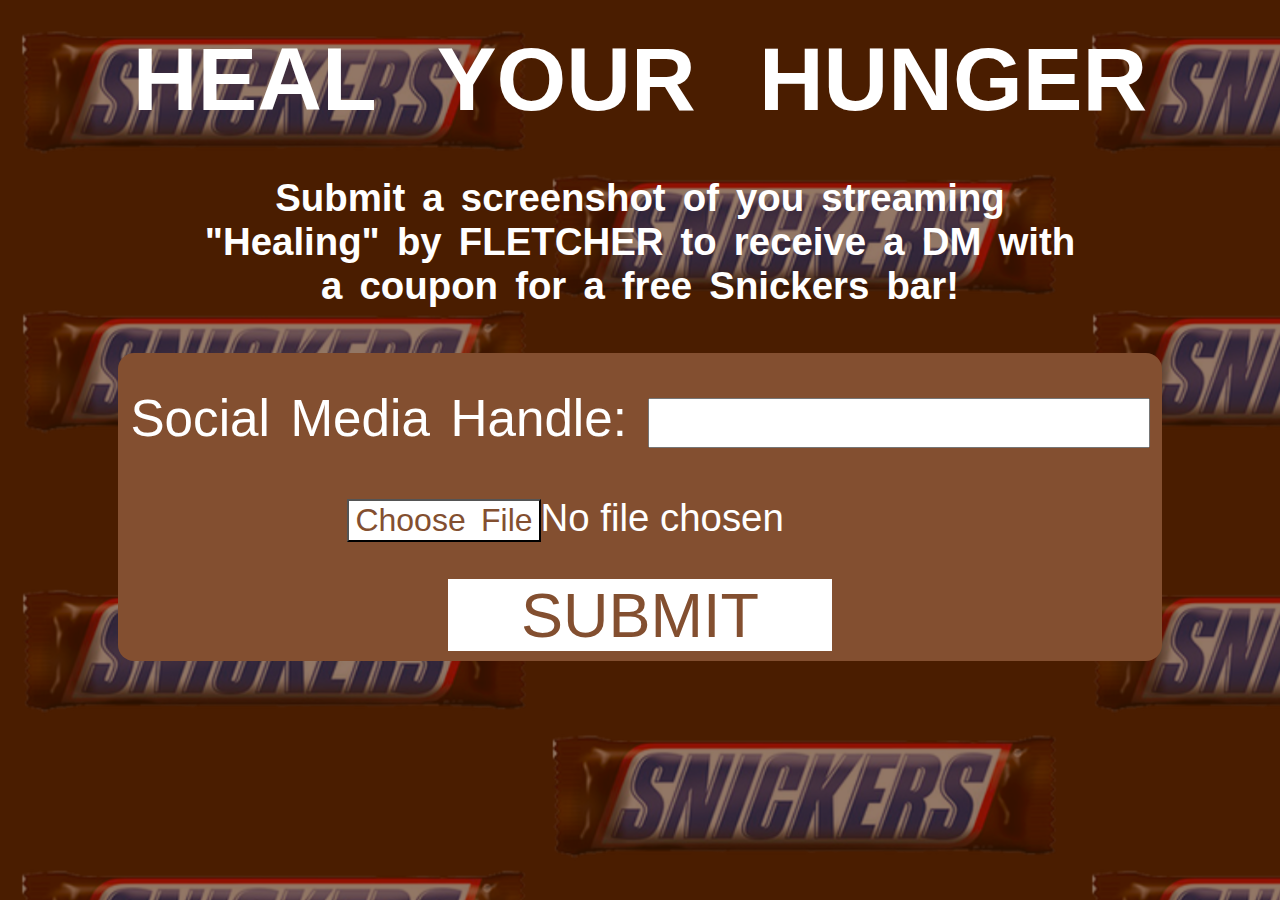
==== index.html @ 759a5b31 "Add files via upload" ====
<!DOCTYPE HTML>
<html>
    <head>
        <meta name="viewport" content="width=device-width, initial-scale=1.0 maximum-scale = 1.0, user-scalable = no">
        <link rel="stylesheet" href="style.css">
        <link rel="stylesheet" href="https://assets.tumblr.com/fonts/gibson/stylesheet.css?v=3">
        <script type="text/javascript" src="script.js"> </script>
        <title>FLETCHER x Snickers</title>
        <icon> </icon>
    </head>

    <body>
        <div class="wrappper">

        <div class="heading">
            <div class="title">
                <h1>HEAL YOUR HUNGER</h1>
            </div>
            <div class="instructions">
                <h2> Submit a screenshot of you streaming "Healing" by FLETCHER to receive a DM with a coupon for a free Snickers bar!</h2>
            </div>          
        <div id="form-main">
            <div id="form-div">
              <form class="montform" id="reused_form" enctype="multipart/form-data" >
                <p class="name"> Social Media Handle:
                    <input name="name" type="text" class="feedback-input" id="name" />
                </p>
            </br>
        </br>
                <p class="file">
                  <input name="image" type="file" id="file" class="feedback-input">
                </p>

            </br>
        </br>
                
                <div class="submit">
                    <a href="thanks.html" class="button1 block black" style="text-decoration: none;">SUBMIT</a>
                </div>
              </form>
                    
              </div>
          </div>
        </div>

        <div class="home">
                <div class="container">
                    <div class="photobanner">
                        <img class="first" src="snickers.png">
                        <img src="snickers.png">
                        <img src="snickers.png">
                    </div>
                </div>
        </div>

    </div>
    </body>
</html>
---- style.css ----
html body{
    margin: 0px;
    padding: 0px;
    background-color: #4a1d00;
    height:100%;
    width:100%
}

body{
   position:relative;
}
  
.wrapper{
    overflow-x:hidden;
}
.background{
    height: auto;
}

.home{
    height: auto;
    width: auto;
}

/* Photo Banner */
.container {
    width: 100vw;
    height: 100vh;
    overflow: hidden;
    background: transparent;
    z-index: 0 !important;
    position: relative;
}

.photobanner, .photobanner2 {
    width: 3550px;
    margin-bottom: 5px;
    font-size: 0;
}

.photobanner img, .photobanner2 img {
	margin-bottom: 10px;
	margin-right: 5px;
	height: 100%;
	width: 30%;
    opacity: 0.4;
}

.photobanner img  {
    -webkit-transition: all 0.5s ease;
    -moz-transition: all 0.5s ease;
    -o-transition: all 0.5s ease;
    -ms-transition: all 0.5s ease;
    transition: all 0.5s ease;
}
 


/*keyframe animations*/
.first {
    -webkit-animation: bannermove 30s linear infinite;
       -moz-animation: bannermove 30s linear infinite;
        -ms-animation: bannermove 30s linear infinite;
         -o-animation: bannermove 30s linear infinite;
            animation: bannermove 30s linear infinite;
}
 
@keyframes "bannermove" {
 0% {margin-left: 0px;}
 100% {margin-left: -2130px;}
}
 
@-moz-keyframes bannermove {
 0% {margin-left: 0px;}
 100% {margin-left: -2130px;}
}
 
@-webkit-keyframes "bannermove" {
 0% {margin-left: 0px;}
 100% {margin-left: -2130px;}
}
 
@-ms-keyframes "bannermove" {
 0% {margin-left: 0px;}
 100% {margin-left: -2130px;}
}
 
@-o-keyframes "bannermove" {
 0% {margin-left: 0px;}
 100% {margin-left: -2130px;}
}

.heading{
    z-index: 1;
    position: absolute;
    padding: 10px;
    left: 0; 
    right: 0; 
    margin-left: auto; 
    margin-right: auto; 
    margin-top: 2vh;
}

.name{
    margin-top:2vw;
}

h1{
    font-family: 'Gibson', sans-serif;
    color: white;
    margin: auto;
    text-align:center;
    font-size: 7vw;
}

label{
    font-family: 'Gibson', sans-serif;
    color: white;
    margin: auto;
    text-align:center;
    font-size: 7vh;
}

input{
    font-family: 'Gibson', sans-serif;
    color: white;
    margin: auto;
    text-align:center;
}




h2{
    font-family: 'Gibson', sans-serif;
    color: white;
    margin: auto;
    text-align:center;
    font-size: 3vw;
    word-spacing: 0.5vw;
}

.instructions{
    padding: 5vh 15vw;
}

.title{
    word-spacing: 3vw;
}

#text{
    font-family: 'Gibson', sans-serif;
    color: rgb(150, 92, 92);
    margin: auto;
    text-align:center;
    font-size: 5vh;
    word-spacing: 0.5vw;
    font: 3em sans-serif;
    box-sizing: border-box;
    border: 1px solid #999;
}


form {
    margin: 0 auto;
    width: 80vw;
    padding: 1em;
    background-color: #834f30;
    border-radius: 1em;
    position: absolute;
    z-index:1;
    padding: 10px;
    left: 0; 
    right: 0; 
    margin-left: auto; 
    margin-right: auto; 
    text-align: center;
  }
  
  ul {
    list-style: none;
    padding: 0;
    margin: 0;
  }
  
  form li + li {
    margin-top: 1em;
  }
  
  label {
    display: inline-block;
  }
  
  input,
  textarea {
    font-family: 'Gibson', sans-serif;
    color: white;
    margin: auto;
    text-align:center;
    font-size: 3vw;
    box-sizing: border-box;
  }
  
  input:focus,
  textarea:focus {
    border-color: #000;
  }
  
  textarea {
    vertical-align: top;
    height: 5em;
  }
  
  .button {
    padding-left: 90px;
  }
  
  button {
    margin-left: .5em;
  }

  #name{
      box-sizing: border-box;
    }


p{
    font-family: 'Gibson', sans-serif;
    color: white;
    margin: auto;
    text-align:center;
    font-size: 4vw;
    word-spacing: 0.5vw;
}

a, button{
    font-family: 'Gibson', sans-serif;
    color:#834f30;
    margin: auto;
    text-align:center;
    word-spacing: 0.5vw;

}

.file{
    margin-left:11vw;
}

#file-upload-button{
    color:#834f30;
}

.button1:hover{
    color:#000!important;
    background-color:#ccc!important
}

.button1{
    background-color:white;
}

.block{
    display:block;
    width:30vw;
}

.black,.-hover-black:hover{
    color:#834f30;
    background-color:white!important;
}

.submit{
    font-size: 7vh;
    text-decoration: none;
    text-align: center; 
    margin:auto; 
}


#ty{
    position:absolute;
    font-family: 'Gibson', sans-serif;
    color: white;
    margin: auto;
    text-align:center;
    font-size: 10vh;
    left: 0; 
     right: 0; 
    margin-left: auto; 
    margin-right: auto; 
    margin-top:20vh;
    z-index:1;
}


h4{
    position:absolute;
    font-family: 'Gibson', sans-serif;
    color: #835337;
    margin: auto;
    text-align:center;
    font-size: 2vh;
    left: 0; 
    right: 0; 
    margin-left: auto; 
    margin-right: auto; 
    margin-top:90vh;
    z-index:1;
}

.input#file.feedback-input{
    font-size:4vh;
}

input[type="file"]::-webkit-file-upload-button {
    background-color:white;
    font-family: 'Gibson', sans-serif;
    color:#834f30;
    margin: auto;
    text-align:center;
    word-spacing: 0.5vw;
    font-size: 2.5vw;
    text-decoration: none;
    text-align: center;
    margin: auto;
}


@media  (max-width: 700px) {
    h1{
        font-size:10vw;
    }
    h2{
        font-size:6vw;
    }

    .instructions{
        padding: 5vh 2vw;
    }

    .p{
        font-size:8vw;
    }

    input,
    textarea {
      font-family: 'Gibson', sans-serif;
      color: white;
      margin: auto;
      text-align:center;
      font-size: 6vw;
      box-sizing: border-box;
      width:80vw;
    }

    .file{
        margin-left:11vw;
        font-family: 'Gibson', sans-serif;
    color: white;
    margin: auto;
    text-align:center;
    font-size: 4vw;
    box-sizing: border-box;
    margin-top: 3vw;
    margin-bottom: 2vw;
    padding:1vw;
    }

    a, button{
        font-family: 'Gibson', sans-serif;
        color:#834f30;
        margin: auto;
        text-align:center;
       font-size:7vw;
        word-spacing: 0.5vw;
    }
    
    input[type="file"]::-webkit-file-upload-button {
        background-color:white;
        font-family: 'Gibson', sans-serif;
        color:#834f30;
        margin: auto;
        text-align:center;
        word-spacing: 0.5vw;
        font-size: 2.3vh !important;
        text-decoration: none;
        text-align: center;
        margin: auto;
     }
    
}
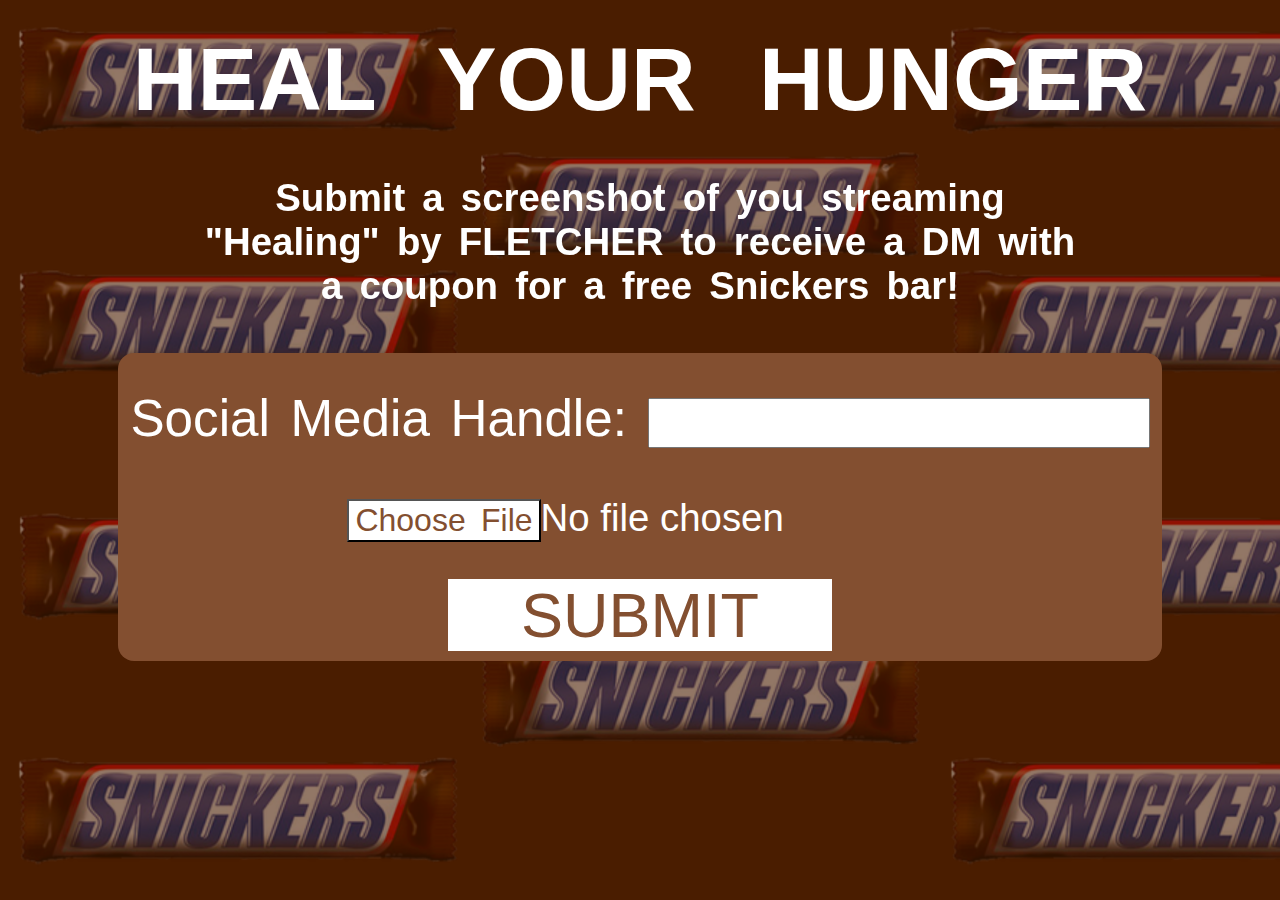
==== commit 452dba4a: "Add files via upload" ====
--- a/index.html
+++ b/index.html
@@ -48,7 +48,6 @@
                     <div class="photobanner">
                         <img class="first" src="snickers.png">
                         <img src="snickers.png">
-                        <img src="snickers.png">
                     </div>
                 </div>
         </div>
--- a/style.css
+++ b/style.css
@@ -30,19 +30,24 @@
     background: transparent;
     z-index: 0 !important;
     position: relative;
-}
-
-.photobanner, .photobanner2 {
+    
+}
+
+.photobanner{
     width: 3550px;
     margin-bottom: 5px;
     font-size: 0;
-}
-
-.photobanner img, .photobanner2 img {
+    -webkit-backface-visibility: hidden;
+-moz-backface-visibility:    hidden;
+-ms-backface-visibility:     hidden;
+-webkit-transform: translate3d(0, 0, 0);
+    
+}
+
+.photobanner img{
 	margin-bottom: 10px;
 	margin-right: 5px;
-	height: 100%;
-	width: 30%;
+	height: 100vh;
     opacity: 0.4;
 }
 
@@ -52,6 +57,7 @@
     -o-transition: all 0.5s ease;
     -ms-transition: all 0.5s ease;
     transition: all 0.5s ease;
+    
 }
  
 
@@ -63,6 +69,7 @@
         -ms-animation: bannermove 30s linear infinite;
          -o-animation: bannermove 30s linear infinite;
             animation: bannermove 30s linear infinite;
+            
 }
  
 @keyframes "bannermove" {
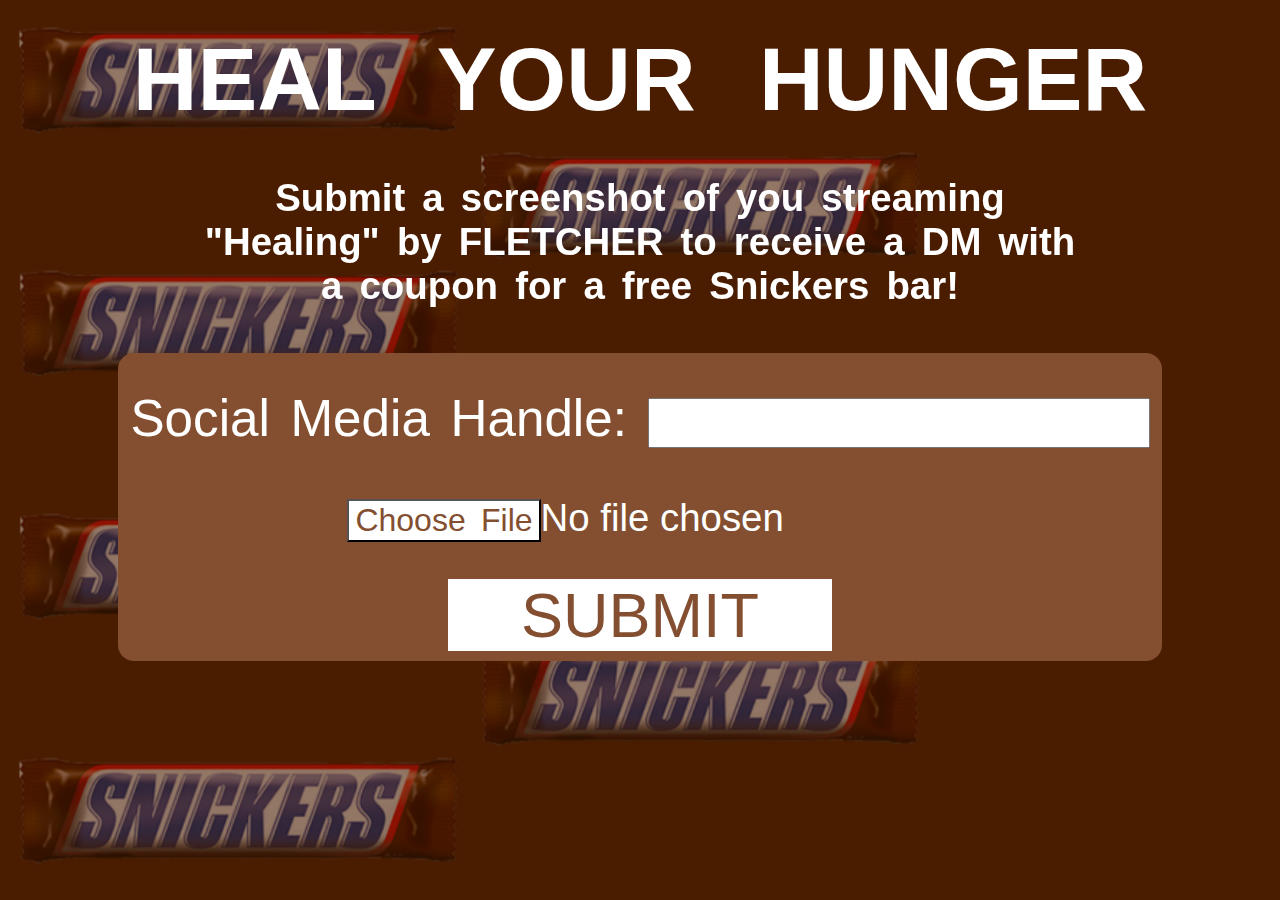
==== commit 9e8dec58: "Add files via upload" ====
--- a/index.html
+++ b/index.html
@@ -47,7 +47,6 @@
                 <div class="container">
                     <div class="photobanner">
                         <img class="first" src="snickers.png">
-                        <img src="snickers.png">
                     </div>
                 </div>
         </div>
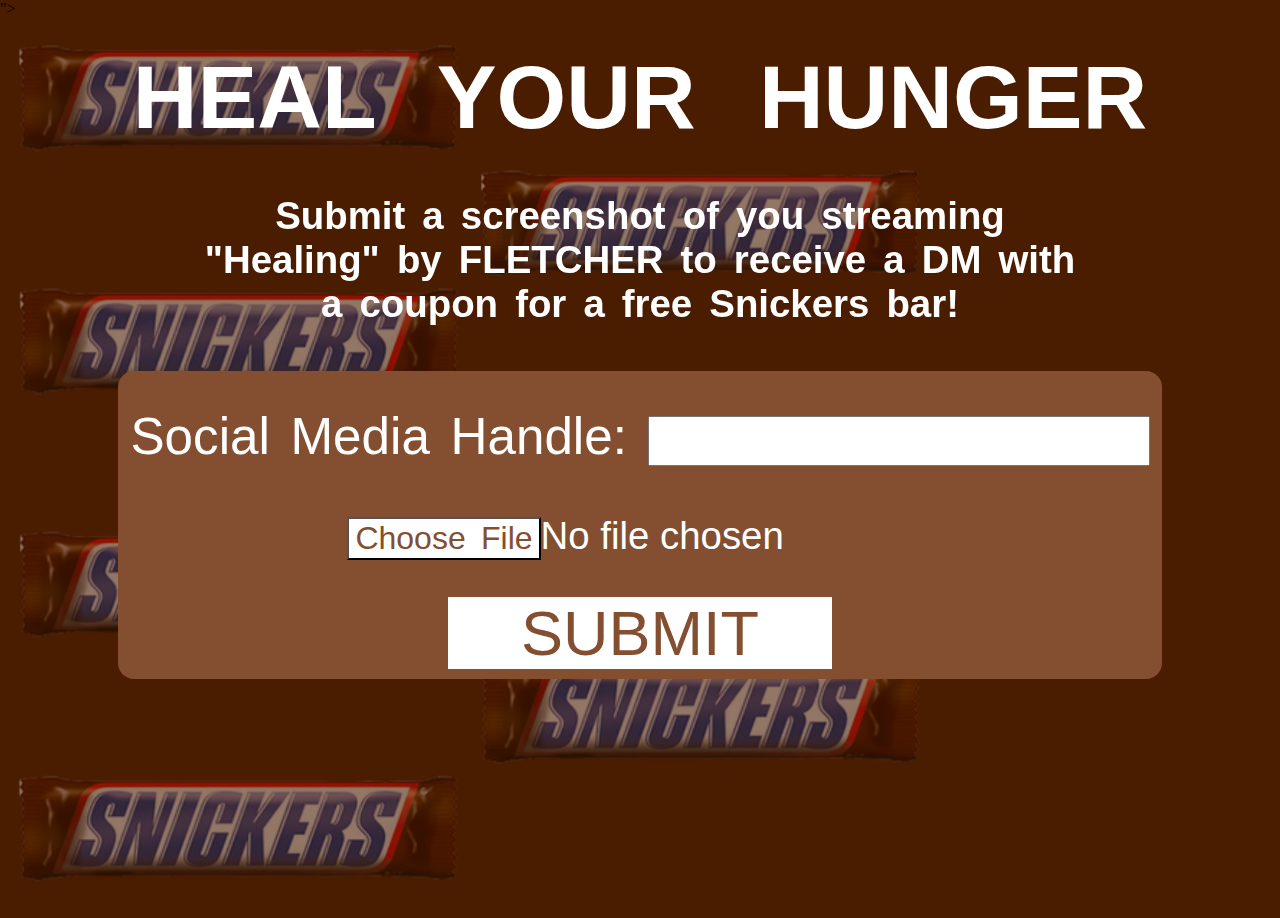
==== commit 31bbd985: "Add files via upload" ====
--- a/index.html
+++ b/index.html
@@ -5,6 +5,11 @@
         <link rel="stylesheet" href="style.css">
         <link rel="stylesheet" href="https://assets.tumblr.com/fonts/gibson/stylesheet.css?v=3">
         <script type="text/javascript" src="script.js"> </script>
+        <meta name="twitter:card" content="summary_large_image">
+    <meta name="twitter:site" content="@nytimes">
+    <meta name="twitter:creator" content="@fletcherearp">
+    <meta name="twitter:title" content="FLETCHER x Snickers ">">
+    <meta name="twitter:image" content="Untitled_Artwork.png">
         <title>FLETCHER x Snickers</title>
         <icon> </icon>
     </head>
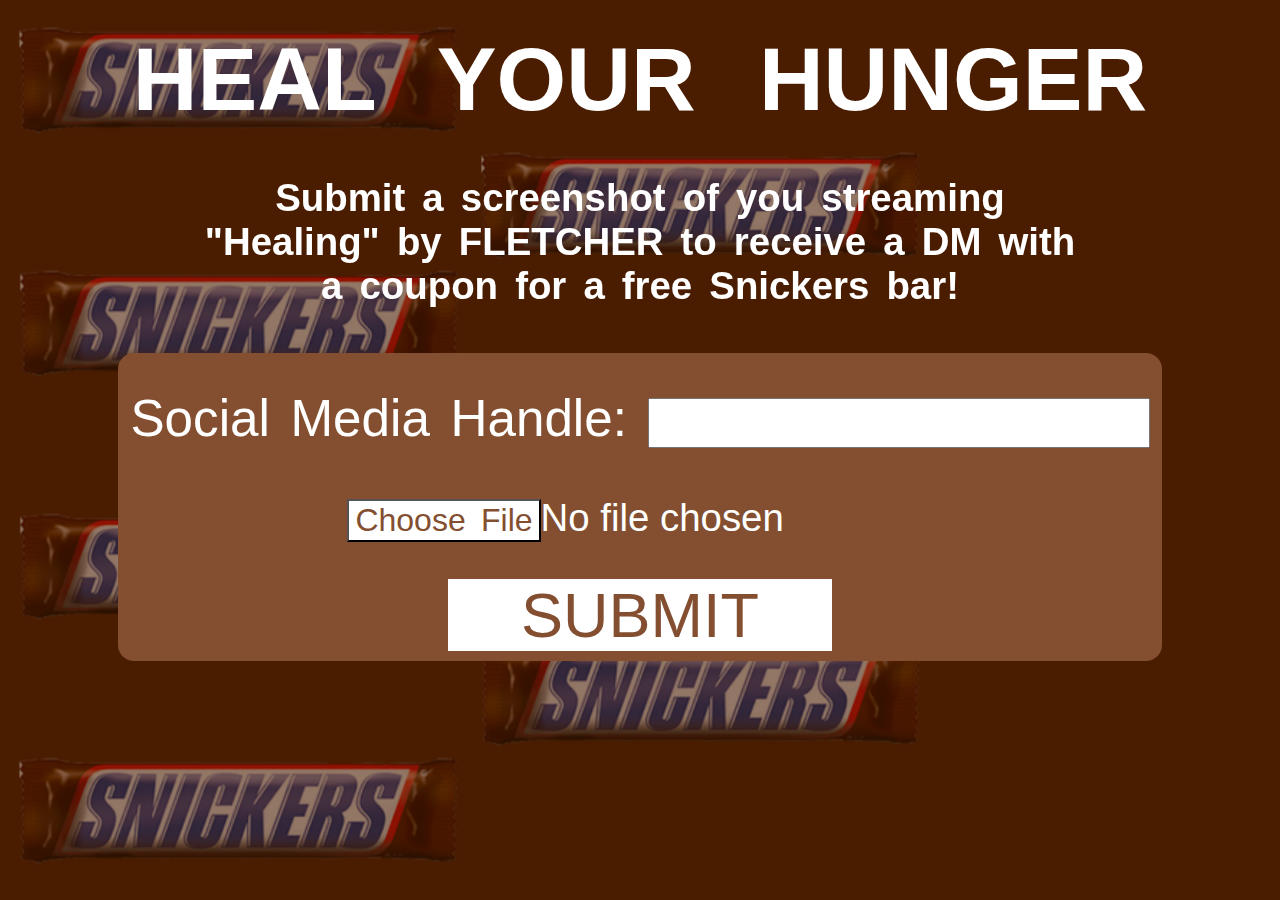
==== commit 3544daf2: "Add files via upload" ====
--- a/index.html
+++ b/index.html
@@ -6,10 +6,11 @@
         <link rel="stylesheet" href="https://assets.tumblr.com/fonts/gibson/stylesheet.css?v=3">
         <script type="text/javascript" src="script.js"> </script>
         <meta name="twitter:card" content="summary_large_image">
-    <meta name="twitter:site" content="@nytimes">
-    <meta name="twitter:creator" content="@fletcherearp">
-    <meta name="twitter:title" content="FLETCHER x Snickers ">">
-    <meta name="twitter:image" content="Untitled_Artwork.png">
+        <meta name="twitter:site" content="@nytimes">
+        <meta name="twitter:creator" content="@fletcherearp">
+        <meta name="twitter:title" content="FLETCHER x Snickers ">
+        <meta name="twitter:description" content="Check out the FLETCHER x Snickers collaboration">
+        <meta name="twitter:image" content="https://lh3.googleusercontent.com/pw/AM-JKLVCm5_m0ZDPpe1ZIbSg-8mWciRCR0zLq7chbBpW3GeqSZzMaAJdlWrJOJt9owbhF_9w6KKTONbTE2oZgltuJom-JTSyPkMAr8K0Rf6bQjeEhPFb_ra3PycfhgnlBIdWUVhBEWNaNuecG_rQ1BDcBRI=w1080-h567-no?authuser=0">
         <title>FLETCHER x Snickers</title>
         <icon> </icon>
     </head>
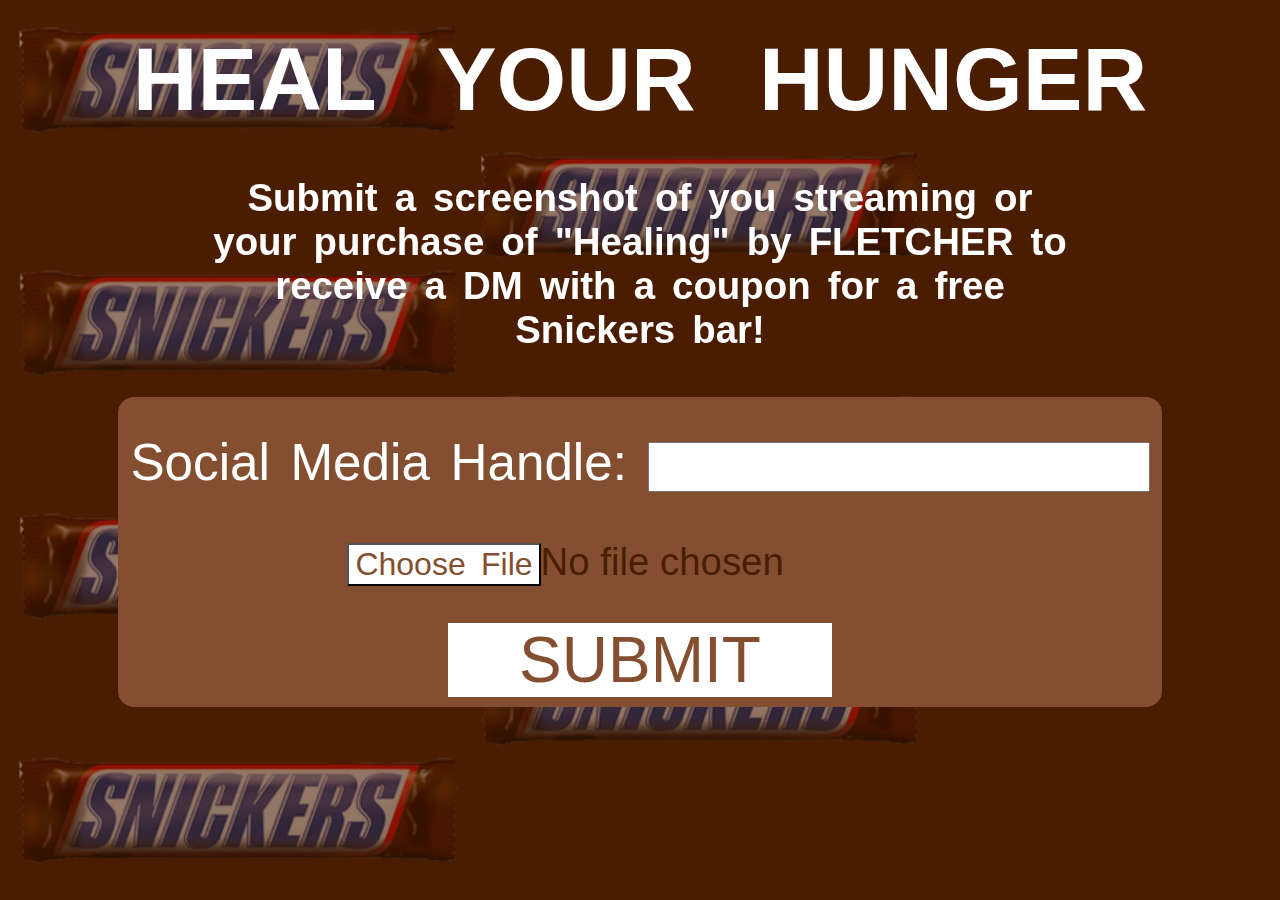
==== commit 2020257e: "Add files via upload" ====
--- a/index.html
+++ b/index.html
@@ -23,7 +23,7 @@
                 <h1>HEAL YOUR HUNGER</h1>
             </div>
             <div class="instructions">
-                <h2> Submit a screenshot of you streaming "Healing" by FLETCHER to receive a DM with a coupon for a free Snickers bar!</h2>
+                <h2> Submit a screenshot of you streaming or your purchase of "Healing" by FLETCHER to receive a DM with a coupon for a free Snickers bar!</h2>
             </div>          
         <div id="form-main">
             <div id="form-div">
--- a/style.css
+++ b/style.css
@@ -38,9 +38,9 @@
     margin-bottom: 5px;
     font-size: 0;
     -webkit-backface-visibility: hidden;
--moz-backface-visibility:    hidden;
--ms-backface-visibility:     hidden;
--webkit-transform: translate3d(0, 0, 0);
+    -moz-backface-visibility:    hidden;
+    -ms-backface-visibility:     hidden;
+    -webkit-transform: translate3d(0, 0, 0);
     
 }
 
@@ -201,7 +201,7 @@
   input,
   textarea {
     font-family: 'Gibson', sans-serif;
-    color: white;
+    color: #4a1d00;
     margin: auto;
     text-align:center;
     font-size: 3vw;
@@ -277,7 +277,7 @@
 }
 
 .submit{
-    font-size: 7vh;
+    font-size: 5vw;
     text-decoration: none;
     text-align: center; 
     margin:auto; 
@@ -340,6 +340,49 @@
     h2{
         font-size:6vw;
     }
+    h3{
+        font-size:8vw;
+    }
+
+    h4{
+        position:absolute;
+        font-family: 'Gibson', sans-serif;
+        color: #835337;
+        margin: auto;
+        text-align:center;
+        font-size: 1.5vh;
+        left: 0; 
+        right: 0; 
+        margin-left: auto; 
+        margin-right: auto; 
+        margin-top:80vh;
+        z-index:1;
+    }
+
+    #ty{
+        position:absolute;
+        font-family: 'Gibson', sans-serif;
+        color: white;
+        margin: auto;
+        text-align:center;
+        font-size: 8vh;
+        left: 0; 
+         right: 0; 
+        margin-left: auto; 
+        margin-right: auto; 
+        margin-top:15vh;
+        z-index:1;
+    }
+
+    .twitter-share-button{
+        position:absolute !important;
+        z-index: 1 !important;
+        left: 0; 
+        right: 0; 
+        margin-left: auto; 
+        margin-right: auto; 
+        margin-top:50vh !important;
+    }
 
     .instructions{
         padding: 5vh 2vw;
@@ -352,7 +395,7 @@
     input,
     textarea {
       font-family: 'Gibson', sans-serif;
-      color: white;
+      color: #4a1d00;
       margin: auto;
       text-align:center;
       font-size: 6vw;
@@ -397,6 +440,36 @@
     
 }
 
-
-
-
+.twitter-share-button{
+    position:absolute !important;
+    z-index: 1 !important;
+    left: 0; 
+    right: 0; 
+    margin-left: auto; 
+    margin-right: auto; 
+    margin-top:65vh;
+}
+
+
+.xl{
+    font-size:10vw !important;
+}
+
+#b{
+    top: 4px;
+    height: 20vh !important;
+    width: 15vw !important;
+
+}
+
+.xl .btn i {
+    top: 4px;
+    height: 20vh !important;
+    width: 15vw !important;
+}
+
+\
+
+.twitter-widget-0{
+    position:absolute !important;
+}